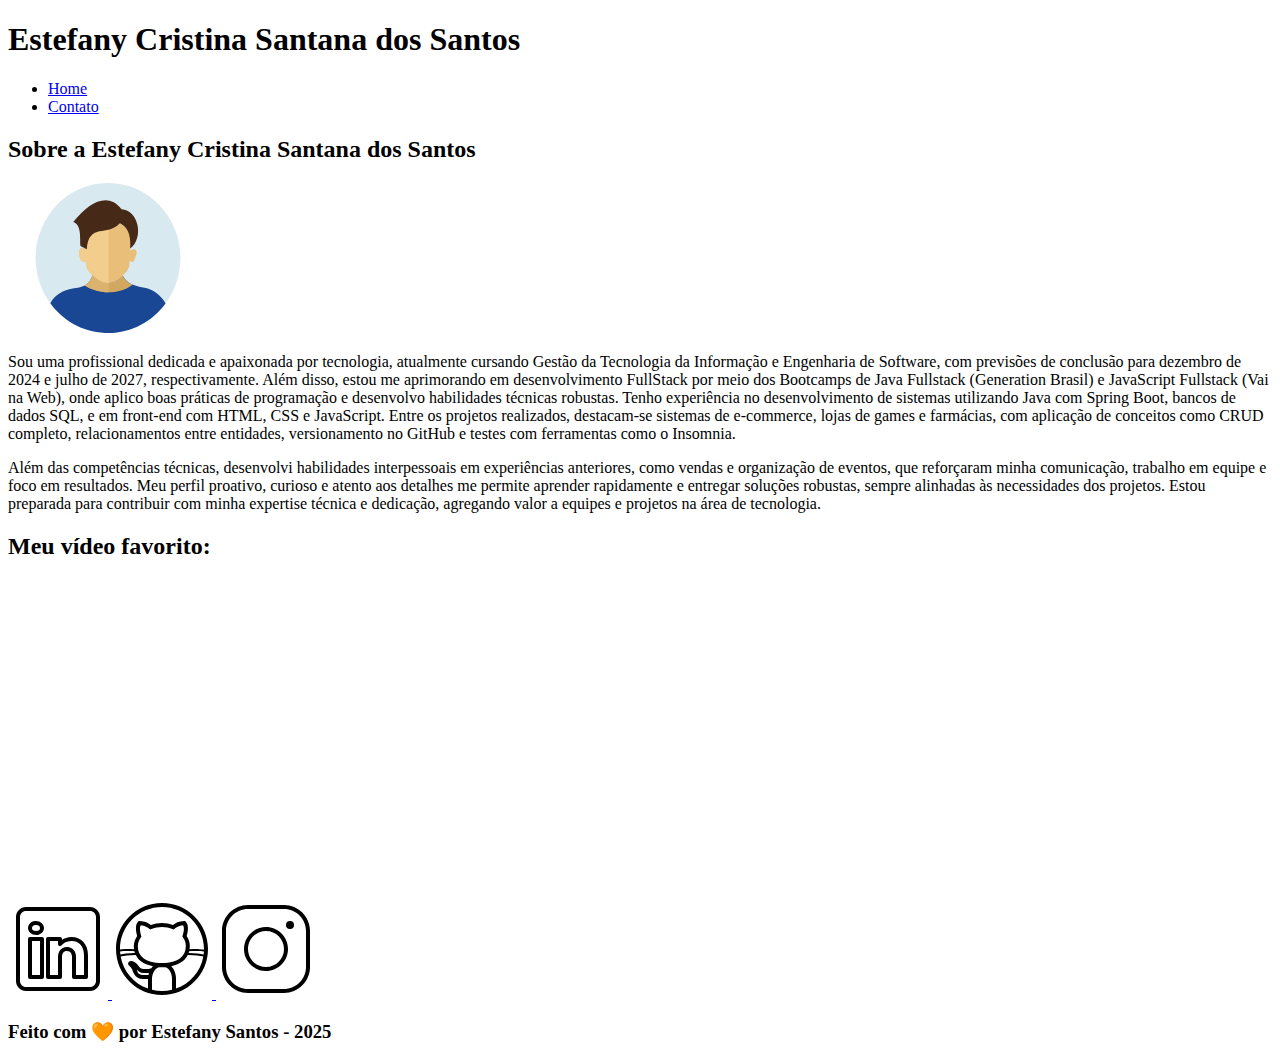
==== index.html @ d15983aa "Enviando Portifólio" ====
<!DOCTYPE html>
<html lang="pt-br">
    <head>
        <meta charset="UTF-8">
        <meta name="viewport" content="width=device-width, initial-scale=1.0">
        <meta name="description" content="Projeto Portfólio">
        <meta name="author" content="Generation Brasil">
        <meta name="keywords" content="HTML, CSS, JavaScript">
        <title>Meu Perfil</title>
    </head>
    <body>
        <!-- Cabeçalho da Página (header) -->
        <header>
            <!-- Div Conteudo do Cabeçalho -->
            <div id="header_content">
                <!-- Titulo do Cabeçalho -->
                <div id="titulo">
                    <!-- Seu nome -->
                    <h1>Estefany Cristina Santana dos Santos</h1>
                </div>

                <!-- Conteudo do Menu da Página (header) -->
                <div id="menu">
                    <!-- Menu da Página -->
                    <nav>
                        <!-- Marcadores não ordenados + links -->
                        <ul id="menu">
                            <li>
                                <a href="index.html"> Home </a>
                            </li>
                            <li>
                                <a href="contato.html"> Contato </a>
                            </li>
                        </ul>
                    </nav>
                </div>
            </div>
        </header>

        <!-- Seção Principal da Página (main) -->
        <main>

            <!-- Seção Sobre você -->
            <section id="about">

                <!-- Título da Seção -->
                <h2>Sobre a Estefany Cristina Santana dos Santos</h2>

                <!-- Conteúdo da Seção -->
                <div id="conteudo">

                    <!-- Imagem do criador do conteúdo -->
                    <img
                        src="./assets/img/user_01.svg"
                        alt="Foto do criador desse conteudo"
                        width="200" height="150"
                    />

                    <!-- Texto sobre o criador do conteúdo -->
                    <article id="sobre_texto">
                        <p>
                            Sou uma profissional dedicada e apaixonada por tecnologia, atualmente cursando Gestão da Tecnologia da Informação e Engenharia de Software, com previsões de conclusão para dezembro de 2024 e julho de 2027, respectivamente. Além disso, estou me aprimorando em desenvolvimento FullStack por meio dos Bootcamps de Java Fullstack (Generation Brasil) e JavaScript Fullstack (Vai na Web), onde aplico boas práticas de programação e desenvolvo habilidades técnicas robustas.

Tenho experiência no desenvolvimento de sistemas utilizando Java com Spring Boot, bancos de dados SQL, e em front-end com HTML, CSS e JavaScript. Entre os projetos realizados, destacam-se sistemas de e-commerce, lojas de games e farmácias, com aplicação de conceitos como CRUD completo, relacionamentos entre entidades, versionamento no GitHub e testes com ferramentas como o Insomnia.

</p>
                           <p>
                            Além das competências técnicas, desenvolvi habilidades interpessoais em experiências anteriores, como vendas e organização de eventos, que reforçaram minha comunicação, trabalho em equipe e foco em resultados. Meu perfil proativo, curioso e atento aos detalhes me permite aprender rapidamente e entregar soluções robustas, sempre alinhadas às necessidades dos projetos.

Estou preparada para contribuir com minha expertise técnica e dedicação, agregando valor a equipes e projetos na área de tecnologia.
                        
                        </p>
                    </article>
                </div>
            </section>

            <!-- Seção contendo um vídeo de sua preferência -->
            <section id="video">

                <!-- Título da Seção -->
				<h2>Meu vídeo favorito:</h2>

				<!-- Vídeo da Seção -->
				<div class="youtube">
					<iframe
						width="560"
						height="315"
						src="https://www.youtube.com/embed/Z3_mtwMMuGI?si=F1QiiDYSfsPG3nF0"
						frameborder="0"
						allow="accelerometer; autoplay; encrypted-media; gyroscope; picture-in-picture"
						allowfullscreen
					></iframe>
				</div>

            </section>

        </main>

        <!-- Rodapé da Página (footer) -->
        <footer>
        
            <!-- Seção de Contato - Redes Sociais-->
            <section id="redes_sociais">

                <a href="https://www.linkedin.com/in/estefany-santos/">
                    <img src="assets/img/linkedin.svg" alt="LinkedIn" />
                </a>
                <a href="https://github.com/fany-santos8">
                    <img src="assets/img/github.svg" alt="Github" />
                </a>
                <a href="https://www.instagram.com/fany_santos8/">
                    <img src="assets/img/instagram.svg" alt="Instagram" />
                </a>

        </section>

        <h3>
            Feito com 🧡 por Estefany Santos - 2025
        </h3>

        </footer>
    </body>
</html>
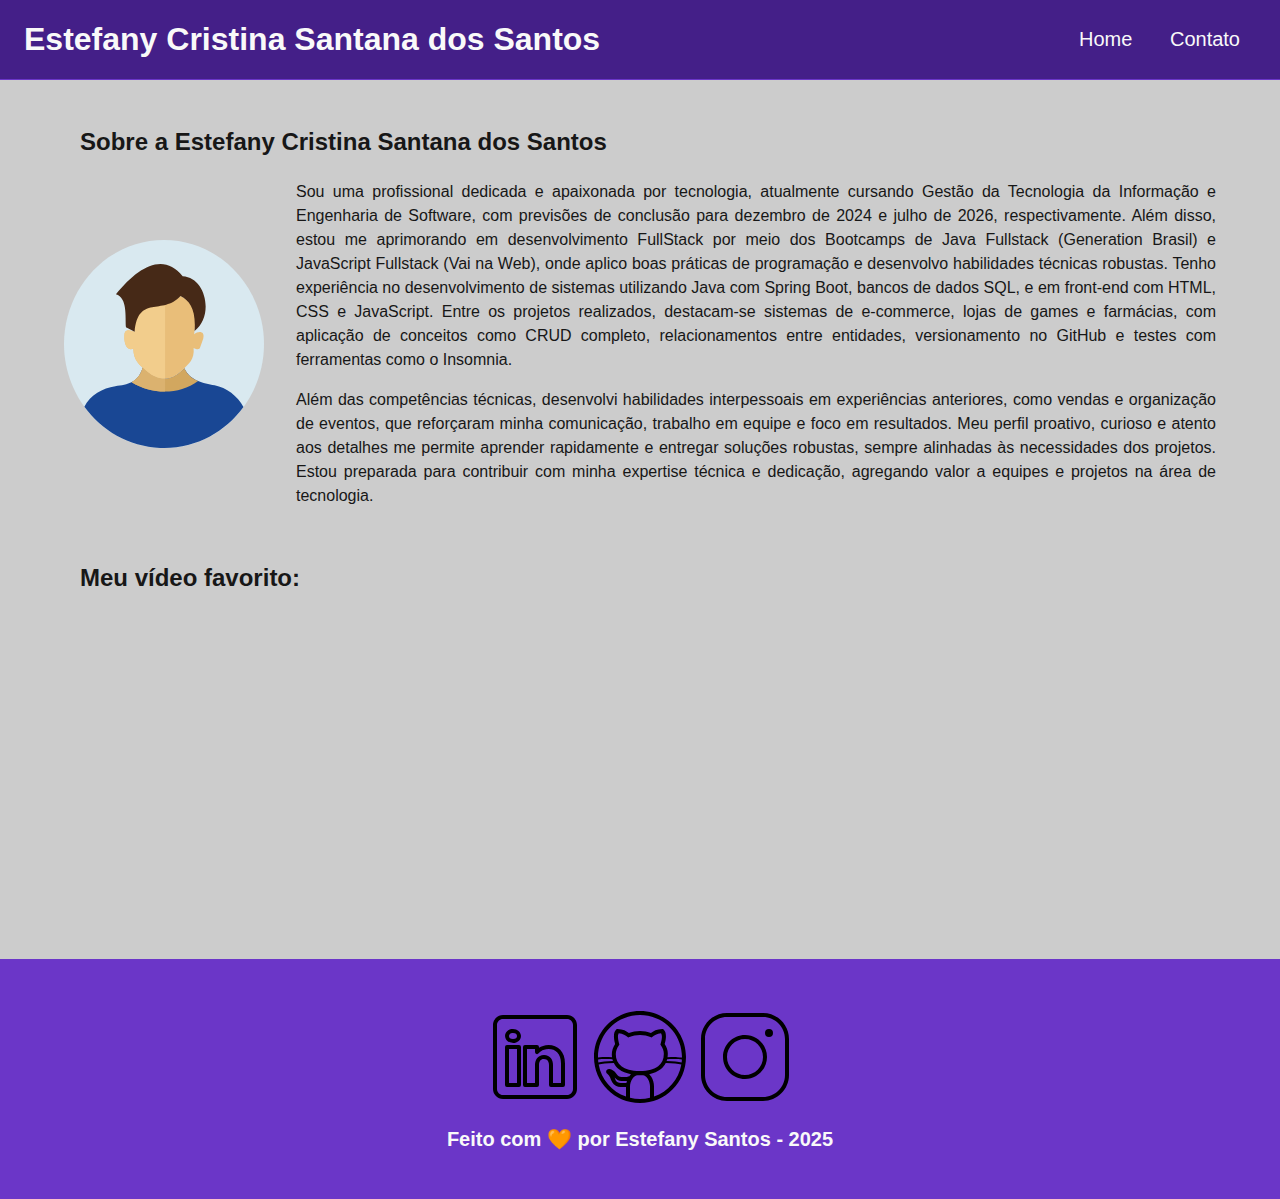
==== commit 50d0e3b9: "Enviando alteraçoes" ====
--- a/index.html
+++ b/index.html
@@ -1,116 +1,131 @@
 <!DOCTYPE html>
 <html lang="pt-br">
-    <head>
-        <meta charset="UTF-8">
-        <meta name="viewport" content="width=device-width, initial-scale=1.0">
-        <meta name="description" content="Projeto Portfólio">
-        <meta name="author" content="Generation Brasil">
-        <meta name="keywords" content="HTML, CSS, JavaScript">
-        <title>Meu Perfil</title>
-    </head>
-    <body>
-        <!-- Cabeçalho da Página (header) -->
-        <header>
-            <!-- Div Conteudo do Cabeçalho -->
-            <div id="header_content">
-                <!-- Titulo do Cabeçalho -->
-                <div id="titulo">
-                    <!-- Seu nome -->
-                    <h1>Estefany Cristina Santana dos Santos</h1>
-                </div>
 
-                <!-- Conteudo do Menu da Página (header) -->
-                <div id="menu">
-                    <!-- Menu da Página -->
-                    <nav>
-                        <!-- Marcadores não ordenados + links -->
-                        <ul id="menu">
-                            <li>
-                                <a href="index.html"> Home </a>
-                            </li>
-                            <li>
-                                <a href="contato.html"> Contato </a>
-                            </li>
-                        </ul>
-                    </nav>
-                </div>
+<head>
+    <meta charset="UTF-8">
+    <meta name="viewport" content="width=device-width, initial-scale=1.0">
+    <meta name="description" content="Projeto Portfólio">
+    <meta name="author" content="Generation Brasil">
+    <meta name="keywords" content="HTML, CSS, JavaScript">
+
+    <!-- Link para a Folha de Estilo da Página - CSS -->
+    <link rel="stylesheet" href="./assets/css/style.css">
+
+    <title>Meu Perfil</title>
+</head>
+
+<body>
+    <!-- Cabeçalho da Página (header) -->
+    <header>
+
+        <!-- Div Conteudo do Cabeçalho -->
+        <div id="header_content" class="flex">
+
+            <!-- Titulo do Cabeçalho -->
+            <div id="titulo">
+
+                <!-- Seu nome -->
+                <h1>Estefany Cristina Santana dos Santos</h1>
             </div>
-        </header>
 
-        <!-- Seção Principal da Página (main) -->
-        <main>
+            <!-- Conteudo do Menu da Página (header) -->
+            <div id="menu">
 
-            <!-- Seção Sobre você -->
-            <section id="about">
+                <!-- Menu da Página -->
+                <nav>
 
-                <!-- Título da Seção -->
-                <h2>Sobre a Estefany Cristina Santana dos Santos</h2>
+                    <!-- Marcadores não ordenados + links -->
+                    <ul id="menu">
+                        <li>
+                            <a href="index.html"> Home </a>
+                        </li>
+                        <li>
+                            <a href="contato.html"> Contato </a>
+                        </li>
+                    </ul>
+                </nav>
+            </div>
+        </div>
+    </header>
 
-                <!-- Conteúdo da Seção -->
-                <div id="conteudo">
+    <!-- Seção Principal da Página (main) -->
+    <main>
 
-                    <!-- Imagem do criador do conteúdo -->
-                    <img
-                        src="./assets/img/user_01.svg"
-                        alt="Foto do criador desse conteudo"
-                        width="200" height="150"
-                    />
+        <!-- Seção Sobre você -->
+        <section id="about" class="flex_start">
 
-                    <!-- Texto sobre o criador do conteúdo -->
-                    <article id="sobre_texto">
-                        <p>
-                            Sou uma profissional dedicada e apaixonada por tecnologia, atualmente cursando Gestão da Tecnologia da Informação e Engenharia de Software, com previsões de conclusão para dezembro de 2024 e julho de 2027, respectivamente. Além disso, estou me aprimorando em desenvolvimento FullStack por meio dos Bootcamps de Java Fullstack (Generation Brasil) e JavaScript Fullstack (Vai na Web), onde aplico boas práticas de programação e desenvolvo habilidades técnicas robustas.
+            <!-- Título da Seção -->
+            <h2>Sobre a Estefany Cristina Santana dos Santos</h2>
 
-Tenho experiência no desenvolvimento de sistemas utilizando Java com Spring Boot, bancos de dados SQL, e em front-end com HTML, CSS e JavaScript. Entre os projetos realizados, destacam-se sistemas de e-commerce, lojas de games e farmácias, com aplicação de conceitos como CRUD completo, relacionamentos entre entidades, versionamento no GitHub e testes com ferramentas como o Insomnia.
+            <!-- Conteúdo da Seção -->
+            <div id="conteudo" class="flex">
 
-</p>
-                           <p>
-                            Além das competências técnicas, desenvolvi habilidades interpessoais em experiências anteriores, como vendas e organização de eventos, que reforçaram minha comunicação, trabalho em equipe e foco em resultados. Meu perfil proativo, curioso e atento aos detalhes me permite aprender rapidamente e entregar soluções robustas, sempre alinhadas às necessidades dos projetos.
+                <!-- Imagem do criador do conteúdo -->
+                <img src="./assets/img/user_01.svg" alt="Foto do criador desse conteudo" class="img_profile"/>
 
-Estou preparada para contribuir com minha expertise técnica e dedicação, agregando valor a equipes e projetos na área de tecnologia.
-                        
-                        </p>
-                    </article>
-                </div>
-            </section>
+                <!-- Texto sobre o criador do conteúdo -->
+                <article id="sobre_texto">
+                    <p>
+                        Sou uma profissional dedicada e apaixonada por tecnologia, atualmente cursando Gestão da
+                        Tecnologia da Informação e Engenharia de Software, com previsões de conclusão para dezembro de
+                        2024 e julho de 2026, respectivamente. Além disso, estou me aprimorando em desenvolvimento
+                        FullStack por meio dos Bootcamps de Java Fullstack (Generation Brasil) e JavaScript Fullstack
+                        (Vai na Web), onde aplico boas práticas de programação e desenvolvo habilidades técnicas
+                        robustas.
 
-            <!-- Seção contendo um vídeo de sua preferência -->
-            <section id="video">
+                        Tenho experiência no desenvolvimento de sistemas utilizando Java com Spring Boot, bancos de
+                        dados SQL, e em front-end com HTML, CSS e JavaScript. Entre os projetos realizados, destacam-se
+                        sistemas de e-commerce, lojas de games e farmácias, com aplicação de conceitos como CRUD
+                        completo, relacionamentos entre entidades, versionamento no GitHub e testes com ferramentas como
+                        o Insomnia.
 
-                <!-- Título da Seção -->
-				<h2>Meu vídeo favorito:</h2>
+                    </p>
+                    <p>
+                        Além das competências técnicas, desenvolvi habilidades interpessoais em experiências anteriores,
+                        como vendas e organização de eventos, que reforçaram minha comunicação, trabalho em equipe e
+                        foco em resultados. Meu perfil proativo, curioso e atento aos detalhes me permite aprender
+                        rapidamente e entregar soluções robustas, sempre alinhadas às necessidades dos projetos.
 
-				<!-- Vídeo da Seção -->
-				<div class="youtube">
-					<iframe
-						width="560"
-						height="315"
-						src="https://www.youtube.com/embed/Z3_mtwMMuGI?si=F1QiiDYSfsPG3nF0"
-						frameborder="0"
-						allow="accelerometer; autoplay; encrypted-media; gyroscope; picture-in-picture"
-						allowfullscreen
-					></iframe>
-				</div>
+                        Estou preparada para contribuir com minha expertise técnica e dedicação, agregando valor a
+                        equipes e projetos na área de tecnologia.
 
-            </section>
+                    </p>
+                </article>
+            </div>
+        </section>
 
-        </main>
+        <!-- Seção contendo um vídeo de sua preferência -->
+        <section id="video" class="flex_start">
 
-        <!-- Rodapé da Página (footer) -->
-        <footer>
-        
-            <!-- Seção de Contato - Redes Sociais-->
-            <section id="redes_sociais">
+            <!-- Título da Seção -->
+            <h2>Meu vídeo favorito:</h2>
 
-                <a href="https://www.linkedin.com/in/estefany-santos/">
-                    <img src="assets/img/linkedin.svg" alt="LinkedIn" />
-                </a>
-                <a href="https://github.com/fany-santos8">
-                    <img src="assets/img/github.svg" alt="Github" />
-                </a>
-                <a href="https://www.instagram.com/fany_santos8/">
-                    <img src="assets/img/instagram.svg" alt="Instagram" />
-                </a>
+            <!-- Vídeo da Seção -->
+            <div class="youtube" class="flex">
+                <iframe width="560" height="315" src="https://www.youtube.com/embed/Z3_mtwMMuGI?si=F1QiiDYSfsPG3nF0"
+                    frameborder="0" allow="accelerometer; autoplay; encrypted-media; gyroscope; picture-in-picture"
+                    allowfullscreen></iframe>
+            </div>
+
+        </section>
+
+    </main>
+
+    <!-- Rodapé da Página (footer) -->
+    <footer class="flex">
+
+        <!-- Seção de Contato - Redes Sociais-->
+        <section id="redes_sociais">
+
+            <a href="https://www.linkedin.com/in/estefany-santos/">
+                <img src="assets/img/linkedin.svg" alt="LinkedIn" />
+            </a>
+            <a href="https://github.com/fany-santos8">
+                <img src="assets/img/github.svg" alt="Github" />
+            </a>
+            <a href="https://www.instagram.com/fany_santos8/">
+                <img src="assets/img/instagram.svg" alt="Instagram" />
+            </a>
 
         </section>
 
@@ -118,6 +133,7 @@
             Feito com 🧡 por Estefany Santos - 2025
         </h3>
 
-        </footer>
-    </body>
-</html>
+    </footer>
+</body>
+
+</html>--- a/assets/css/style.css
+++ b/assets/css/style.css
@@ -0,0 +1,246 @@
+/* Resetando as configurações padrões */
+* {
+    margin: 0;
+    padding: 0;
+    box-sizing: border-box;
+    text-decoration: none;
+    outline: none;
+    font-weight: 400;
+    font-family: sans-serif;
+}
+
+:root {
+    --purple-200: #9a7bd1;
+    --purple-500: #6b36c8;
+    --purple-800: #441f88;
+
+    --black-800: #171717;
+
+    --gray-200: #cccccc;
+    --gray-400: #505861;
+
+    --white: #F9F9F9;
+}
+
+html {
+    width: 100%;
+    height: 100vh;
+}
+
+body {
+    background: var(--gray-200);
+    color: var(--black-800);
+}
+
+/* Definindo as configurações de títulos e paragrafo */
+h1{
+    color: var(--white);
+    font-size: 2rem;
+    font-weight: 700;
+}
+
+h2{
+    padding: 1rem;
+    color: var(--black-800);
+    font-size: 1.5rem;
+    font-weight: 600;
+    text-align: left;
+}
+
+h3{
+    padding: 1rem;
+    color: var(--white);
+    font-size: 1.25rem;
+    font-weight: 700;
+    text-align: center;
+}
+
+p{
+    font-size: 1rem;
+    line-height: 1.5rem;
+    text-align: justify;
+    padding: 0.5rem 0;
+}
+
+/* Definindo as configurações do Flexbox */
+
+.flex {
+    display: flex;
+    justify-content: center;
+    align-items: center;
+}
+
+.flex_start {
+    display: flex;
+    justify-content: flex-start;
+}
+ 
+ /* Estilização da Seção Header */
+ #header_content {
+    height: 80px;
+    position: sticky; 
+    top: 0; 
+    width: 100%; 
+    justify-content: space-between;
+    padding: 24px;
+    background-color: var(--purple-800);
+    border-bottom: 1px solid var(--purple-500);
+}
+ 
+ #menu li {
+    display: inline;
+    padding: 1rem;
+ }
+ 
+ #menu li a {
+    text-decoration: none;
+    color: var(--white);
+    font-size: 20px;
+ }
+ 
+ #menu li a:hover {
+    color: var(--purple-200);
+    text-decoration: underline;
+ }
+ 
+ /* Estilização da Seção About */
+
+ #about{
+    flex-direction: column;
+    margin: 2rem auto;
+    width: 90%;
+ }
+
+#conteudo{
+    flex-direction: row;
+    gap: 2rem;
+
+}
+
+.img_profile{
+    width: 200px;
+}
+ 
+/* Estilização da Seção Video */
+
+#video{
+    flex-direction: column;
+    margin: 2rem auto;
+    width: 90%;
+ }
+
+/* Estilização da Seção Footer */
+
+footer{
+    flex-direction: column;
+    margin: 0;
+    padding: 2rem;
+    color: var(--white);
+    background-color: var(--purple-500);
+    font-weight: bold;
+    text-align: center;
+}
+
+#redes_sociais {
+    display: flex;
+    justify-content: space-evenly; 
+    margin: 1rem 0 0 0;
+    width: 320px;
+}
+
+.social_icon {
+    width: 4rem;
+    height: 4rem;
+    filter: brightness(0) 
+            saturate(100%) 
+            invert(100%) 
+            sepia(0%) 
+            saturate(7457%) 
+            hue-rotate(23deg) 
+            brightness(95%) 
+            contrast(87%);
+}
+
+.social_icon:hover {  
+    filter: brightness(0) 
+            saturate(100%) 
+            invert(65%) 
+            sepia(59%) 
+            saturate(2437%) 
+            hue-rotate(213deg) 
+            brightness(86%) 
+            contrast(88%);
+}
+
+ /*Estilização da Página de Contato*/
+ 
+ #contact{
+    flex-direction: row;
+    gap: 2rem;
+ }
+
+form {
+    display: flex;
+    flex-direction: column;
+    width: 480px;
+    margin: 2rem 0;
+    padding: 1.5rem;
+    border: none;
+}
+
+form label {
+    font-size: 1rem;
+    text-align: left;
+    font-weight: 500;
+}
+
+form input,
+textarea {
+    margin: 0.5rem 0 1rem;
+    padding: 0.5rem;
+    border-radius: 1.25rem;
+    border: none;
+    width: 100%;
+    font-size: 1rem;
+}
+
+textarea {
+    resize: none;
+    height: 5rem;
+}
+
+form span{
+    margin: 0 0 0.5rem 0.75rem;
+    font-size: 0.75rem;
+    line-height: 1rem;
+    color: red;
+}
+
+form button {
+    text-align: center;
+    padding: 0.75rem 2rem;
+    background: var(--purple-800);
+    border: 1px solid var(--purple-500);
+    color: var(--white);
+    border-radius: 0.75rem;
+    font-weight: 700;
+    font-size: 1rem;
+}
+
+form button:hover {
+    background: var(--purple-500);
+}
+
+/* Estilização do Mapa */
+#mapa{
+    width: 480px;
+    flex-direction: column;
+    gap: 3rem;
+}
+
+#endereco > p{
+    font-size: 1rem;
+    text-align: justify;
+    font-weight: 600;
+}
+
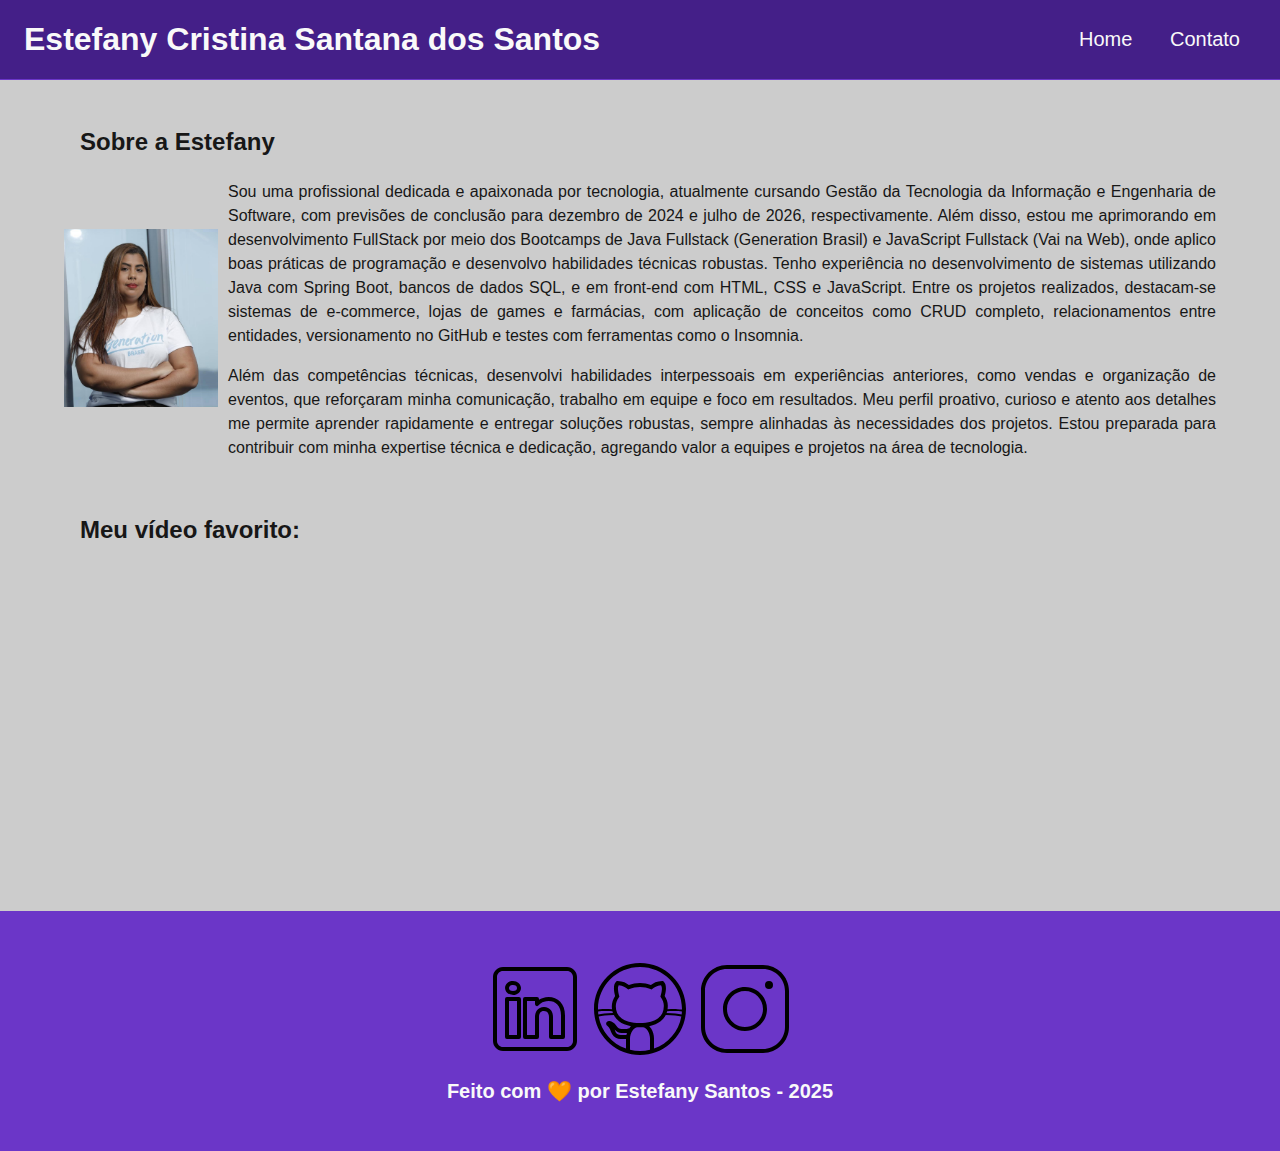
==== commit 05c5b9a5: "Configurando Js" ====
--- a/index.html
+++ b/index.html
@@ -55,13 +55,16 @@
         <section id="about" class="flex_start">
 
             <!-- Título da Seção -->
-            <h2>Sobre a Estefany Cristina Santana dos Santos</h2>
+            <h2>Sobre a Estefany</h2>
 
             <!-- Conteúdo da Seção -->
             <div id="conteudo" class="flex">
-
-                <!-- Imagem do criador do conteúdo -->
-                <img src="./assets/img/user_01.svg" alt="Foto do criador desse conteudo" class="img_profile"/>
+                <div id="imagem">
+                    <div id="sombra">
+                        <!-- Imagem do criador do conteúdo -->
+                        <img src="./assets/img/perfil.jpg" alt="Foto do criador desse conteudo" class="img_profile" />
+                    </div>
+                </div>
 
                 <!-- Texto sobre o criador do conteúdo -->
                 <article id="sobre_texto">
@@ -134,6 +137,10 @@
         </h3>
 
     </footer>
+
+    <!-- Script JavaScript-->
+<script src="assets/js/script.js"></script>
+
 </body>
 
 </html>--- a/assets/css/style.css
+++ b/assets/css/style.css
@@ -118,7 +118,54 @@
 }
 
 .img_profile{
-    width: 200px;
+    max-width: 130%;
+    background-color: var(--magenta-haze);
+    box-shadow: 5px 5px 6px var(--magenta-haze),  -5px -5px 7px var(--magenta-haze);
+    animation: animateBorderRadius 10s infinite alternate;
+
+}
+
+#sombra {
+    max-width: 90%;
+    background-color: var(--lilac);
+    box-shadow: 5px 5px 6px var(--fairy-tale), -5px -5px 6px var(--fairy-tale);
+    animation: animateBorderRadius2 10s infinite alternate;
+}
+
+@keyframes animateBorderRadius {
+    0% {
+        border-radius:  34% 49% 37% 59%;
+    }
+    25% {
+        border-radius: 59% 37% 49% 34%;
+    }
+    50% {
+        border-radius:  49% 34% 59% 37%;
+    }
+    75% {
+        border-radius: 34% 49% 37% 59%;
+    }
+    100% {
+        border-radius: 59% 37% 49% 34%;
+    }
+}
+
+@keyframes animateBorderRadius2 {
+    0% {
+        border-radius: 59% 37% 49% 34%;
+    }
+    25% {
+        border-radius: 34% 49% 37% 59%; 
+    }
+    50% {
+        border-radius:  49% 34% 59% 37%;
+    }
+    75% {
+        border-radius: 59% 37% 49% 34%;
+    }
+    100% {
+        border-radius: 34% 49% 37% 59%;
+    }
 }
  
 /* Estilização da Seção Video */
@@ -243,4 +290,3 @@
     text-align: justify;
     font-weight: 600;
 }
-
